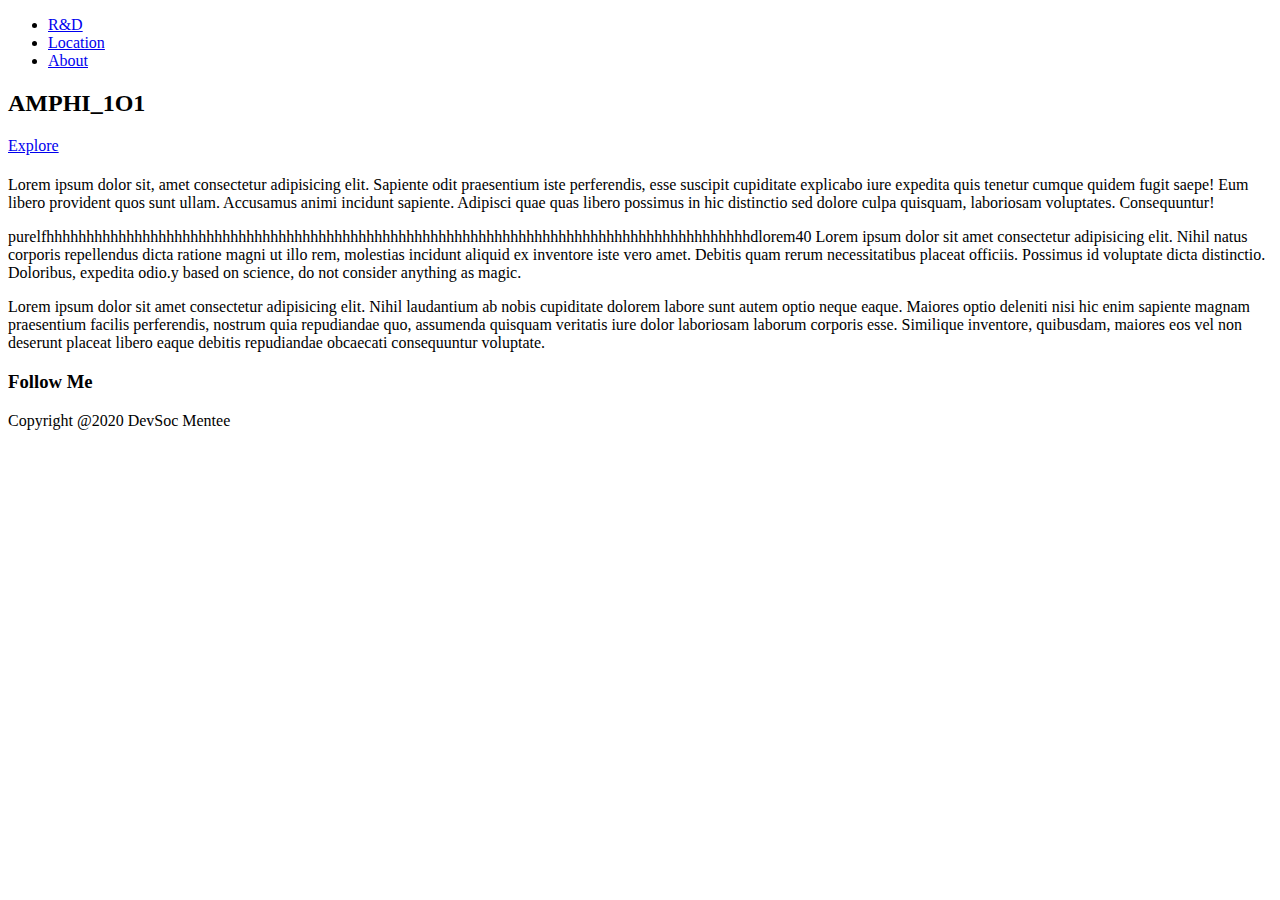
==== index.html @ df2db72c "bg in landing page" ====
<!DOCTYPE html>
<html lang="en" dir="ltr">
  <head>
    <meta charset="utf-8">
    <title>Trial Website</title>
    <link rel="stylesheet" href="style.css">
    <link rel="stylesheet" href="https://cdnjs.cloudflare.com/ajax/libs/font-awesome/5.15.2/css/all.min.css" integrity="sha512-HK5fgLBL+xu6dm/Ii3z4xhlSUyZgTT9tuc/hSrtw6uzJOvgRr2a9jyxxT1ely+B+xFAmJKVSTbpM/CuL7qxO8w==" crossorigin="anonymous" />
  </head>
  <body>
    
    <section class="main-navbar">
        <ul>
            
            <li><a href="#">R&D</a></li>
            <li><a href="#">Location</a></li>
            
            <li><a href="#">About</a></li>
            
          </ul>
    </section>
    <section class="showcase">
      <div class="company-name">
        <h2 data-text="AMPHI_1O1">AMPHI_1O1</h2>
      </div>  
      <div class="explore">
      <a href="#" class="btn">Explore</a>
      </div>
    </section>
    
     
    <section id="c">
      <h1></h1>
      <p>Lorem ipsum dolor sit, amet consectetur adipisicing elit. Sapiente odit praesentium iste perferendis, esse suscipit cupiditate explicabo iure expedita quis tenetur cumque quidem fugit saepe! Eum libero provident quos sunt ullam. Accusamus animi incidunt sapiente. Adipisci quae quas libero possimus in hic distinctio sed dolore culpa quisquam, laboriosam voluptates. Consequuntur!</p>
      <p> purelfhhhhhhhhhhhhhhhhhhhhhhhhhhhhhhhhhhhhhhhhhhhhhhhhhhhhhhhhhhhhhhhhhhhhhhhhhhhhhhhhhhhhhhhhdlorem40  Lorem ipsum dolor sit amet consectetur adipisicing elit. Nihil natus corporis repellendus dicta ratione magni ut illo rem, molestias incidunt aliquid ex inventore iste vero amet. Debitis quam rerum necessitatibus placeat officiis. Possimus id voluptate dicta distinctio. Doloribus, expedita odio.y based on science, do not consider anything as magic.</p>
      <p>Lorem ipsum dolor sit amet consectetur adipisicing elit. Nihil laudantium ab nobis cupiditate dolorem labore sunt autem optio neque eaque. Maiores optio deleniti nisi hic enim sapiente magnam praesentium facilis perferendis, nostrum quia repudiandae quo, assumenda quisquam veritatis iure dolor laboriosam laborum corporis esse. Similique inventore, quibusdam, maiores eos vel non deserunt placeat libero eaque debitis repudiandae obcaecati consequuntur voluptate.</p>
    </section>
      <div class="social">
        <h3>Follow Me</h3>
            <a href="https://github.com/Taarushthenoob/MenteeProject1"><i class="fab fa-github fa-3x"></i></a>
            <a href=""><i class="fab fa-facebook fa-3x"></i></a>
            <a href=""><i class="fab fa-instagram fa-3x"></i></a>
            <a href=""><i class="fab fa-linkedin fa-3x"></i></a>
            <p>Copyright @2020 DevSoc Mentee </p>
      </div>

  </body>
</html>
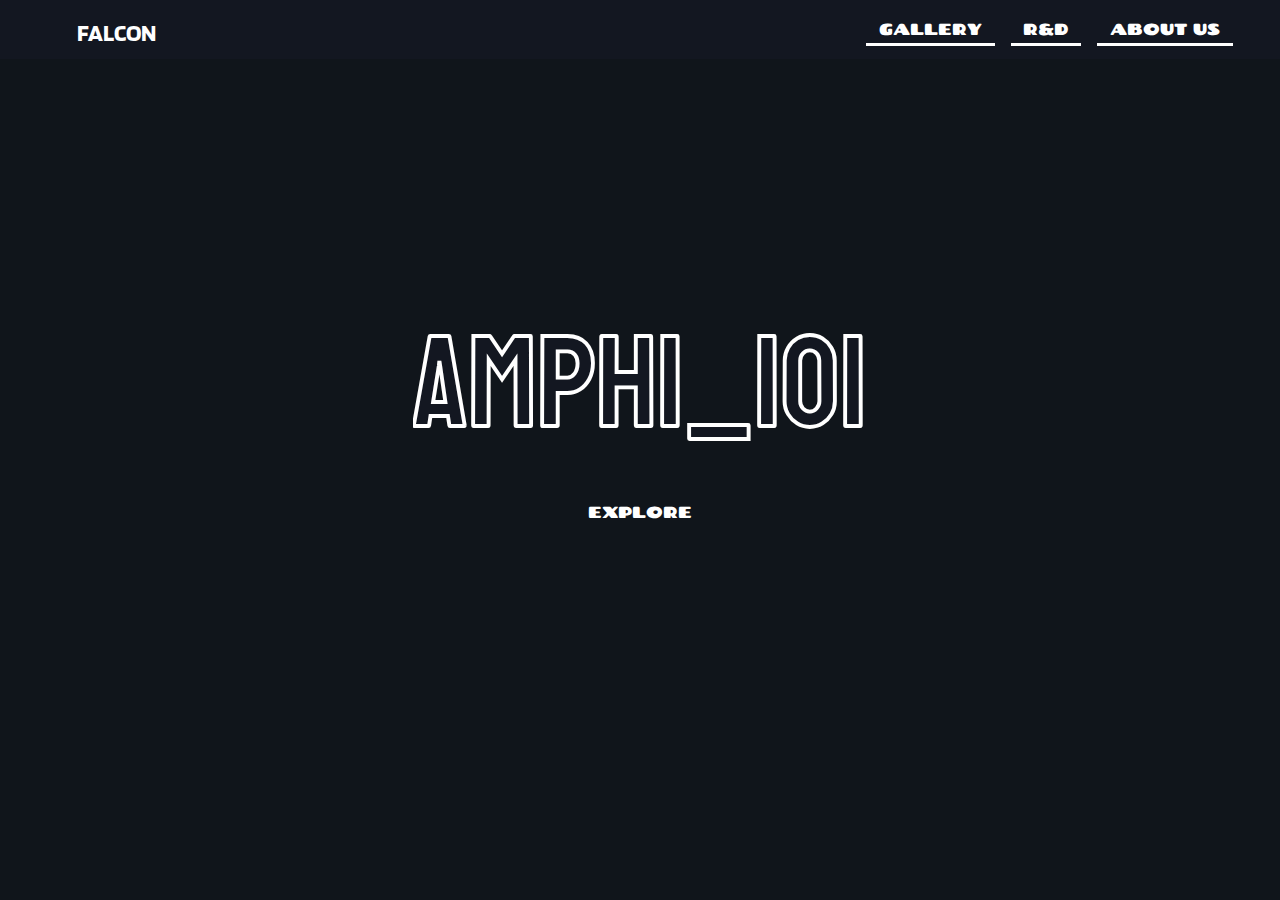
==== commit 7432717a: "Added 3 pages" ====
--- a/index.html
+++ b/index.html
@@ -1,47 +1,100 @@
+
 <!DOCTYPE html>
 <html lang="en" dir="ltr">
   <head>
     <meta charset="utf-8">
-    <title>Trial Website</title>
+    <title>FALCON-Amphi-1O1</title>
     <link rel="stylesheet" href="style.css">
     <link rel="stylesheet" href="https://cdnjs.cloudflare.com/ajax/libs/font-awesome/5.15.2/css/all.min.css" integrity="sha512-HK5fgLBL+xu6dm/Ii3z4xhlSUyZgTT9tuc/hSrtw6uzJOvgRr2a9jyxxT1ely+B+xFAmJKVSTbpM/CuL7qxO8w==" crossorigin="anonymous" />
   </head>
+
   <body>
+    <div class="container">
+    <section id="header"><!--logo on right and navbar right side -->
+     <div class="logo"> <!--company logo and name on left side-->
+      <h4>FALCON</h4>
+     </div> 
+     <div class="main-navbar"> <!--Navbar right aligned-->
+        <ul>
+            <li><a href="gallery.html">GALLERY</a></li>
+            <li><a href="rd.html">R&D</a></li>
+            
+            <li><a href="aboutus.html">ABOUT US</a></li>
+        </ul>
+        
+      </div>
+    </section>
+
+
     
-    <section class="main-navbar">
-        <ul>
-            
-            <li><a href="#">R&D</a></li>
-            <li><a href="#">Location</a></li>
-            
-            <li><a href="#">About</a></li>
-            
-          </ul>
-    </section>
-    <section class="showcase">
-      <div class="company-name">
+
+    <section class="showcase"><!--model name with animation along with black background image-->
+      <div class="model-name">
         <h2 data-text="AMPHI_1O1">AMPHI_1O1</h2>
       </div>  
       <div class="explore">
-      <a href="#" class="btn">Explore</a>
+      <a href="#about" class="btn">EXPLORE</a>
       </div>
     </section>
     
      
-    <section id="c">
-      <h1></h1>
-      <p>Lorem ipsum dolor sit, amet consectetur adipisicing elit. Sapiente odit praesentium iste perferendis, esse suscipit cupiditate explicabo iure expedita quis tenetur cumque quidem fugit saepe! Eum libero provident quos sunt ullam. Accusamus animi incidunt sapiente. Adipisci quae quas libero possimus in hic distinctio sed dolore culpa quisquam, laboriosam voluptates. Consequuntur!</p>
-      <p> purelfhhhhhhhhhhhhhhhhhhhhhhhhhhhhhhhhhhhhhhhhhhhhhhhhhhhhhhhhhhhhhhhhhhhhhhhhhhhhhhhhhhhhhhhhdlorem40  Lorem ipsum dolor sit amet consectetur adipisicing elit. Nihil natus corporis repellendus dicta ratione magni ut illo rem, molestias incidunt aliquid ex inventore iste vero amet. Debitis quam rerum necessitatibus placeat officiis. Possimus id voluptate dicta distinctio. Doloribus, expedita odio.y based on science, do not consider anything as magic.</p>
-      <p>Lorem ipsum dolor sit amet consectetur adipisicing elit. Nihil laudantium ab nobis cupiditate dolorem labore sunt autem optio neque eaque. Maiores optio deleniti nisi hic enim sapiente magnam praesentium facilis perferendis, nostrum quia repudiandae quo, assumenda quisquam veritatis iure dolor laboriosam laborum corporis esse. Similique inventore, quibusdam, maiores eos vel non deserunt placeat libero eaque debitis repudiandae obcaecati consequuntur voluptate.</p>
+    <section id="tagline-videobg"><!-- Tagline with Video background -->
+      <div class="video-container">
+        <video src="cartransform.mp4" autoplay muted loop></video>
+      </div>
+      <div class="content">
+        <h1>"NO MORE A SCIENCE FICTION"</h1>
+
+      </div>
     </section>
-      <div class="social">
-        <h3>Follow Me</h3>
-            <a href="https://github.com/Taarushthenoob/MenteeProject1"><i class="fab fa-github fa-3x"></i></a>
-            <a href=""><i class="fab fa-facebook fa-3x"></i></a>
-            <a href=""><i class="fab fa-instagram fa-3x"></i></a>
-            <a href=""><i class="fab fa-linkedin fa-3x"></i></a>
-            <p>Copyright @2020 DevSoc Mentee </p>
+    
+    <section id="about">
+        <h2>MODEL-AMPHI 1O1</h2>
+        <p>“Up in the sky, look: It's a car! It's a plane!” Amphi-1O1 (V5) is the latest generation flying car that transforms from road vehicle into air vehicle in less than 3-minutes. Useful for leisure and self-driving journeys, and also as a commercial taxi service, the dual mode transformation vehicle can go from driving to flying mode with the click of a button. It takes you from ground to sky with a takeoff of 300m reaching speeds up to 200 km/h. But most importantly, the stability and controllability of the AirCar is accessible to any pilot.</p>
+    </section>
+
+    <section id="land"><!-- car photo on runway with features  -->
+        <img src="imggallery/image1.jpg" class="image1" alt="air car" width="80%" >
+        <div class="features">
+            <h4 class="f1">Acceleration <span>3.5s</span> 0-60 mph</h4>
+            <h4 class="f2">Top Speed 200 mph</h4>
+            <h4 class="f3">Hybrid Car-Electricity/Petrol/Diesel  </h4>
+            <h4 class="f4">3000-HP BMW engine</h4>
+      </div>
+    </section>
+
+    <section id="air"><!-- car photo in air with features  -->
+        
+         <img src="image2.jpg" class="image2" alt="air car" width="80%" >
+        
+        <div class="features">
+            <h4 class="f1">Cruise Speed-154 mph</h4>
+            <h4 class="f2">Range-309 miles</h4>
+            <h4 class="f3">Rate oF Climb-2650 ft/min</h4>
+            <h4 class="f4">Two 3,700 lbf (16.5 kN) Thrust TFE731-3 </h4>
+        </div>
+     
+    </section>
+
+    <section id="water"><!-- car photo on water with features  -->
+        <img src="image3.jpg" class="image3" alt="air car" width="80%" >
+        <div class="features">
+            <h4 class="f1">SUPERCHARGED 1,498cc MARINE ENGINE</h4>
+            <h4 class="f2">Propulsion System-160mm jet pump, axial-flow, single stage</h4>
+            <h4 class="f3">3-Stroke, Inline 4-cylinder</h4>
+            <h4 class="f4">Maximum Boost-16.8 psi</h4>
       </div>
 
+    </section>
+    
+    <section id="social">
+      <h3>Follow Us</h3>
+      <a href="https://github.com/Taarushthenoob/MenteeProject1"><i class="fab fa-github fa-3x"></i></a>
+      <a href="https://facebook.com/devsocbpgc"><i class="fab fa-facebook fa-3x"></i></a>
+      <a href="https://linkedin.com/company/devsoc-bpgc"><i class="fab fa-linkedin fa-3x"></i></a>
+      <a href="https://instagram.com/devsocbitsgoa"><i class="fab fa-instagram fa-3x"></i></a>
+        <p>Copyright @2021 DevSoc Mentee </p>
+    </section>
+  </div>
   </body>
 </html>
--- a/style.css
+++ b/style.css
@@ -0,0 +1,364 @@
+@import url('https://fonts.googleapis.com/css2?family=Blinker&display=swap');
+@import url('https://fonts.googleapis.com/css2?family=Chango&display=swap');
+@import url('https://fonts.googleapis.com/css2?family=Lobster&display=swap');
+@import url('https://fonts.googleapis.com/css2?family=Staatliches&display=swap');
+*{
+    margin: 0;
+    padding: 0;
+    box-sizing: border-box;
+    font-family: 'Blinker',sans-serif;   
+    overflow-x: hidden;
+    
+}
+body{
+  height: 100vh;
+  overflow:hidden;
+}
+section{
+  scroll-snap-align: center;
+
+}
+.container{
+  width:100%;
+  height: 100%;
+  overflow-y: scroll;
+  scroll-behavior: smooth;
+  scroll-snap-type: y mandatory;
+
+}
+
+#header{
+  display: flex;
+  justify-content: space-between;
+  background-color: #131721;
+  margin:0;
+  padding: 0.5em 0;
+  height: fit-content;
+  
+}
+.logo{
+  margin-left: 6%;
+  font-size: 1.5em;
+  font-family: sans-serif;
+  margin-top: 10px;
+  color: white;
+}
+.main-navbar{
+    float:right
+    top: 0%;
+    padding:1px 1px;
+    margin: 0px 40px;
+    text-align: center;
+    
+
+    
+}  
+.main-navbar ul{
+    line-height: 2.5em;
+    list-style: none; 
+    width: 100%;  
+    
+  }
+.main-navbar ul li{
+    display: inline;
+    padding-top: 2em;
+    margin-left:0.5vw;
+    margin-right:0.5vw;
+    
+  }
+.main-navbar ul li a{
+    
+    text-decoration: none;    
+    font-family: 'Chango',sans-serif;
+    font-size: 1em;
+   
+    padding:5px 1vw ;
+    
+    min-width: 30px;
+     
+    color: white;
+    border-bottom: 0.2em solid white ;
+}
+.main-navbar ul li a:hover{
+    color: black;
+    background-color: white;
+    border-color:  rgb(97, 97, 97);
+}
+
+.showcase{
+    background-image: url(bgFirst.jpg);
+    background-color: #10151B;
+    justify-content: center;
+    align-items: center;
+    background-position: center;
+    padding-bottom: 10vh;
+    background-repeat: no-repeat;
+    background-size: cover;
+}
+.model-name{
+    display: flex;
+    justify-content: center;
+    align-items: flex-end;
+    height: 45vh; 
+    margin-top: 0;
+    
+     
+}
+.model-name h2{
+    min-width: max-content;
+    position: relative;
+    font-size: 8em;
+    font-weight: 400;
+    font-family: 'Staatliches','Chango','Lobster';
+    color:white;
+    
+    -webkit-text-stroke: 0.03em black;
+    -moz-text-stroke: 0.03em black;
+    
+    
+}
+.model-name h2::before{
+    content:attr(data-text);
+    position: absolute;
+    top: 0;
+    left:0;
+    width:100%;
+    height:100%;
+    color:#131721;
+    -webkit-text-stroke: 0.03em white;
+    -moz-text-stroke: 0.03em rgb(255, 255, 255);
+    overflow: hidden;
+    animation: animate 5s linear infinite;
+
+}
+@keyframes animate
+{
+    0%,10%,30%
+    {
+        width: 0%;
+    }
+    70%,90%
+    {
+        width: 100%;
+    }
+   
+}
+.btn{
+    display: flex;
+    margin: auto;
+    width: max-content;
+    
+    align-items: center;
+    margin-bottom: 35vh;
+    padding: 6px 10px;
+    border:2px  solid transparent;
+   
+    line-height: 30px;
+    
+    justify-content: space-around;
+    margin-top: 25px;
+    text-decoration: none;
+    font-size: 1em;
+    color: white;  
+    font-family: 'Chango','Ranchers',sans-serif; 
+}
+
+.btn:hover{
+    transform: scale(0.98);
+    color:black;
+    border-color:white;
+    background-color: white;
+    
+}
+#about{
+  width: 100%;
+  height: min-content;
+  color: white;
+  background-color: #131721;
+  font-size: 20px;
+  padding: 10vh 10% 10vh 10%;
+  
+  text-align: center;
+  justify-content: center;
+  align-items: center;
+  
+}
+#about h2{
+  font-family: 'Chango','Ranchers',sans-serif;
+}
+#about p{
+ margin-top: 3em;
+}
+#tagline-videobg{
+    position: relative;
+    height: 100vh;
+    display: flex;
+    flex-direction: column;
+    align-items: center;
+    justify-content: center;
+    text-align: center;
+    padding: 0 20px;
+    color: white;
+  
+  
+  }
+.video-container{
+    position: absolute;
+    top: 0;
+    left: 0;
+    width:100%;
+    height: 100%;
+    overflow: hidden;
+    
+  
+  }
+  
+.video-container video{
+    min-width: 100%;
+    min-height: 100%;
+    object-fit: cover;
+    position: absolute;
+    top: 50%;
+    left:50%;
+    transform: translate(-50%,-50%);
+  }
+.video-container:after{
+    content: '';
+    position: absolute;
+    top: 0;
+    left:0;
+    width: 100%;
+    height: 100%;
+    background: rgba(0,0,0,0.3);
+  }
+  
+.content{
+    font-size: 4.5em;  
+    z-index: 10;
+    width: 80%;
+  }
+
+/* mfnffffffffffffffffffffffffffffffffffff*/
+
+
+/* mfnffffffffffffffffffffffffffffffffffff*/
+
+#land{
+    background-color:#131721; 
+    width: 100vw;
+    padding-bottom: 5vh;
+    
+  }
+.image1{
+    margin:4vh 10vw 0vh;
+    min-height: 400px; 
+    width: 75%;
+    background-color: white;
+    box-shadow: 0 4px 8px 0 rgba(0, 0, 0, 0.2), 0 6px 20px 0 rgba(0, 0, 0, 0.19);
+    margin-bottom: 0; 
+  }
+  
+#air{
+  background-color: #131721; 
+  width: 100vw;
+  padding-bottom: 5vh;
+  
+}
+.image2{
+  margin:4vh 10vw 0vh;
+  min-height: 400px;  
+  width:75%;
+  background-color: white;
+  box-shadow: 0 4px 8px 0 rgba(0, 0, 0, 0.2), 0 6px 20px 0 rgba(0, 0, 0, 0.19);
+  margin-bottom:0 ; 
+}
+#water{
+  background-color:#131721; 
+  width: 100vw;
+  padding-bottom: 5vh;
+  
+}
+.image3{
+  margin:4vh 10vw 0vh;
+  min-height: 400px;
+  width: 75%;
+  background-color: white;
+  box-shadow: 0 4px 8px 0 rgba(0, 0, 0, 0.2), 0 6px 20px 0 rgba(0, 0, 0, 0.19);
+  margin-bottom: 0;   
+}
+
+.features{
+  display: grid;
+  grid-template-columns: 1fr 1fr;
+  grid-template-rows: 1fr 1fr;
+  color:aliceblue;
+  margin:1px 10% ;
+  padding:0 0;
+  width: 75%;
+  
+  text-align: center;
+  font-size: 1.3em;
+  grid-gap: 0.3em;
+}
+.f1{
+  border: 0.2em solid white;
+  
+}
+.f1:hover{
+  background-color: white;
+  transform: scale(0.98);
+  color:black;
+}
+.f2{
+  border: 0.2em solid white;
+}
+.f2:hover{
+  background-color: white;
+  transform: scale(0.98);
+  color:black;
+}
+.f3{
+  border: 0.2em solid white;
+}
+.f3:hover{
+  background-color: white;
+  transform: scale(0.98);
+  color:black;
+}
+.f4{
+  border: 0.2em solid white;
+}
+.f4:hover{
+  background-color: white;
+  transform: scale(0.98);
+  color:black;
+}
+/* mfnffffffffffffffffffffffffffffffffffff*/
+
+#social{
+    background-color: black;
+    margin: 0px 0px;
+    color:white ;
+    font-size: 1em;
+    text-align: center;
+    width:100%;
+    padding: 3px 0; 
+  }
+#social p{
+    padding: 5px 0;
+  }
+#social a{
+    color: white;
+    padding:5px 5px;
+  }
+#social a:hover{
+    color: rgb(28, 0, 155);
+    
+  }
+      
+
+
+
+
+
+
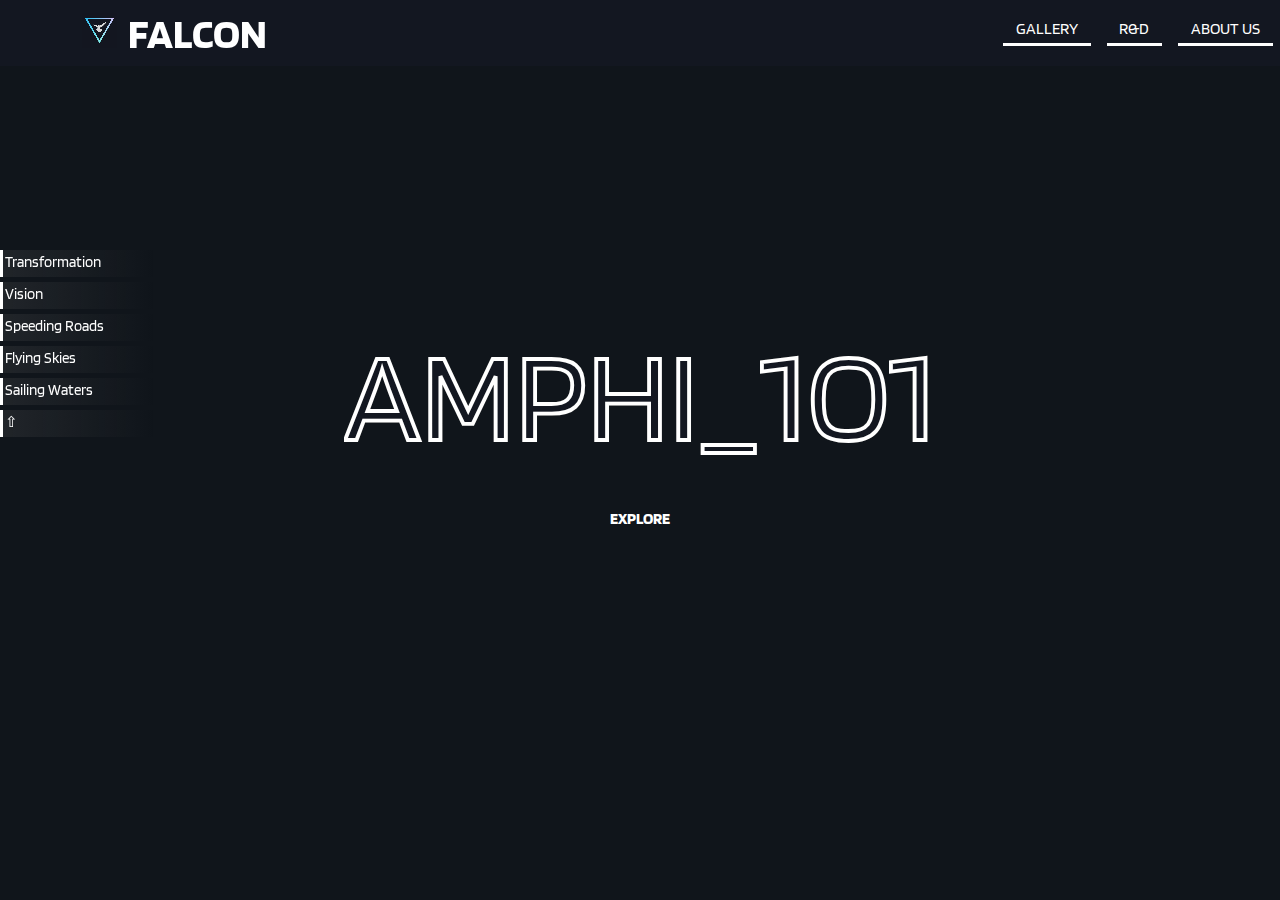
==== commit e3fd0949: "Merge pull request #6 from palayush16/main" ====
--- a/index.html
+++ b/index.html
@@ -10,20 +10,36 @@
 
   <body>
     <div class="container">
-    <section id="header"><!--logo on right and navbar right side -->
-     <div class="logo"> <!--company logo and name on left side-->
-      <h4>FALCON</h4>
-     </div> 
-     <div class="main-navbar"> <!--Navbar right aligned-->
-        <ul>
-            <li><a href="gallery.html">GALLERY</a></li>
-            <li><a href="rd.html">R&D</a></li>
+       <!--HTML BODY INDEX SIDE NAV BAR -->
+       
+       <section id="side">
+        <div class="sidenav">
+          
+          <a href="#tagline-videobg">Transformation</a>
+          <a href="#about">Vision</a>
+          <a href="#land">Speeding Roads</a>
+          <a href="#air">Flying Skies</a>
+          <a href="#water">Sailing Waters</a>
+          <a href="#header">⇧</a>
+        </div>
+        </section>
+
+      
+        <section id="header"><!--logo on right and navbar right side -->
+        <div class="logo"> <!--company logo and name on left side-->
+          <h4 style="align-items: center;justify-content: center;"><video src="logovdo.mp4" width="45" height="35" autoplay muted loop></video> FALCON</h4>
+        </div> 
+        <div class="main-navbar"> <!--Navbar right aligned-->
+            <ul>
+                <li><a href="gallery.html">GALLERY</a></li>
+                <li><a href="rd.html">R&D</a></li>
+                
+                <li><a href="aboutus.html">ABOUT US</a></li>
+            </ul>
             
-            <li><a href="aboutus.html">ABOUT US</a></li>
-        </ul>
-        
-      </div>
-    </section>
+          </div>
+        </section>
+  
 
 
     
@@ -36,7 +52,7 @@
       <a href="#about" class="btn">EXPLORE</a>
       </div>
     </section>
-    
+  
      
     <section id="tagline-videobg"><!-- Tagline with Video background -->
       <div class="video-container">
@@ -48,51 +64,52 @@
       </div>
     </section>
     
-    <section id="about">
-        <h2>MODEL-AMPHI 1O1</h2>
-        <p>“Up in the sky, look: It's a car! It's a plane!” Amphi-1O1 (V5) is the latest generation flying car that transforms from road vehicle into air vehicle in less than 3-minutes. Useful for leisure and self-driving journeys, and also as a commercial taxi service, the dual mode transformation vehicle can go from driving to flying mode with the click of a button. It takes you from ground to sky with a takeoff of 300m reaching speeds up to 200 km/h. But most importantly, the stability and controllability of the AirCar is accessible to any pilot.</p>
-    </section>
+      <section id="about">
+          <h2>MODEL-AMPHI 1O1</h2>
+          <p>“Up in the sky, look: It's a car! It's a plane!” Amphi-1O1 (V5) is the latest generation flying car that transforms from road vehicle into air vehicle in less than 3-minutes. Useful for leisure and self-driving journeys, and also as a commercial taxi service, the dual mode transformation vehicle can go from driving to flying mode with the click of a button. It takes you from ground to sky with a takeoff of 300m reaching speeds up to 200 km/h. But most importantly, the stability and controllability of the AirCar is accessible to any pilot.</p>
+          <iframe  src="https://www.youtube.com/embed/QAnIjwwzupI?controls=0&showinfo=0&amp;start=1" title="YouTube video player" frameborder="0" allow="accelerometer; autoplay; clipboard-write; encrypted-media; gyroscope; picture-in-picture" allowfullscreen></iframe>
+        </section>
 
-    <section id="land"><!-- car photo on runway with features  -->
-        <img src="imggallery/image1.jpg" class="image1" alt="air car" width="80%" >
-        <div class="features">
-            <h4 class="f1">Acceleration <span>3.5s</span> 0-60 mph</h4>
-            <h4 class="f2">Top Speed 200 mph</h4>
-            <h4 class="f3">Hybrid Car-Electricity/Petrol/Diesel  </h4>
-            <h4 class="f4">3000-HP BMW engine</h4>
-      </div>
-    </section>
+      <section id="land"><!-- car photo on runway with features  -->
+          <img src="imggallery/image1.jpg" class="image1" alt="air car" width="80%" >
+          <div class="features">
+              <h4 class="f1">Acceleration <span>3.5s</span> 0-60 mph</h4>
+              <h4 class="f2">Top Speed 200 mph</h4>
+              <h4 class="f3">Hybrid Car-Electricity/Petrol/Diesel  </h4>
+              <h4 class="f4">3000-HP BMW engine</h4>
+        </div>
+      </section>
 
-    <section id="air"><!-- car photo in air with features  -->
-        
-         <img src="image2.jpg" class="image2" alt="air car" width="80%" >
-        
-        <div class="features">
-            <h4 class="f1">Cruise Speed-154 mph</h4>
-            <h4 class="f2">Range-309 miles</h4>
-            <h4 class="f3">Rate oF Climb-2650 ft/min</h4>
-            <h4 class="f4">Two 3,700 lbf (16.5 kN) Thrust TFE731-3 </h4>
+      <section id="air"><!-- car photo in air with features  -->
+          
+          <img src="image2.jpg" class="image2" alt="air car" width="80%" >
+          
+          <div class="features">
+              <h4 class="f1">Cruise Speed-154 mph</h4>
+              <h4 class="f2">Range-309 miles</h4>
+              <h4 class="f3">Rate oF Climb-2650 ft/min</h4>
+              <h4 class="f4">Two 3,700 lbf (16.5 kN) Thrust TFE731-3 </h4>
+          </div>
+      
+      </section>
+
+      <section id="water"><!-- car photo on water with features  -->
+          <img src="image3.jpg" class="image3" alt="air car" width="80%" >
+          <div class="features">
+              <h4 class="f1">SUPERCHARGED 1,498cc MARINE ENGINE</h4>
+              <h4 class="f2">Propulsion System-160mm jet pump, axial-flow, single stage</h4>
+              <h4 class="f3">3-Stroke, Inline 4-cylinder</h4>
+              <h4 class="f4">Maximum Boost-16.8 psi</h4>
         </div>
-     
-    </section>
 
-    <section id="water"><!-- car photo on water with features  -->
-        <img src="image3.jpg" class="image3" alt="air car" width="80%" >
-        <div class="features">
-            <h4 class="f1">SUPERCHARGED 1,498cc MARINE ENGINE</h4>
-            <h4 class="f2">Propulsion System-160mm jet pump, axial-flow, single stage</h4>
-            <h4 class="f3">3-Stroke, Inline 4-cylinder</h4>
-            <h4 class="f4">Maximum Boost-16.8 psi</h4>
-      </div>
-
-    </section>
+      </section>
     
     <section id="social">
       <h3>Follow Us</h3>
-      <a href="https://github.com/Taarushthenoob/MenteeProject1"><i class="fab fa-github fa-3x"></i></a>
-      <a href="https://facebook.com/devsocbpgc"><i class="fab fa-facebook fa-3x"></i></a>
-      <a href="https://linkedin.com/company/devsoc-bpgc"><i class="fab fa-linkedin fa-3x"></i></a>
-      <a href="https://instagram.com/devsocbitsgoa"><i class="fab fa-instagram fa-3x"></i></a>
+      <a href="https://github.com/Taarushthenoob/MenteeProject1" target="_blank"><i class="fab fa-github fa-3x"></i></a>
+      <a href="https://facebook.com/devsocbpgc" target="_blank"><i class="fab fa-facebook fa-3x"></i></a>
+      <a href="https://linkedin.com/company/devsoc-bpgc" target="_blank"><i class="fab fa-linkedin fa-3x"></i></a>
+      <a href="https://instagram.com/devsocbitsgoa" target="_blank"><i class="fab fa-instagram fa-3x"></i></a>
         <p>Copyright @2021 DevSoc Mentee </p>
     </section>
   </div>
--- a/style.css
+++ b/style.css
@@ -13,10 +13,14 @@
 body{
   height: 100vh;
   overflow:hidden;
+  
 }
 section{
   scroll-snap-align: center;
 
+}
+body{
+  background-image: linear-gradient(to bottom,#1a233b,black,#1a233b);
 }
 .container{
   width:100%;
@@ -27,6 +31,14 @@
 
 }
 
+
+.logo{
+  margin-left: 6%;
+  font-size: 2.6em;
+  font-family: sans-serif;
+  margin-top: 0px;
+  color: white;
+}
 #header{
   display: flex;
   justify-content: space-between;
@@ -36,18 +48,12 @@
   height: fit-content;
   
 }
-.logo{
-  margin-left: 6%;
-  font-size: 1.5em;
-  font-family: sans-serif;
-  margin-top: 10px;
-  color: white;
-}
+
 .main-navbar{
     float:right
     top: 0%;
     padding:1px 1px;
-    margin: 0px 40px;
+    margin: 0;
     text-align: center;
     
 
@@ -69,7 +75,7 @@
 .main-navbar ul li a{
     
     text-decoration: none;    
-    font-family: 'Chango',sans-serif;
+    font-family: 'Blinker','Poppins',sans-serif;
     font-size: 1em;
    
     padding:5px 1vw ;
@@ -109,7 +115,7 @@
     position: relative;
     font-size: 8em;
     font-weight: 400;
-    font-family: 'Staatliches','Chango','Lobster';
+    font-family: 'Blinker','Chango','Lobster';
     color:white;
     
     -webkit-text-stroke: 0.03em black;
@@ -160,7 +166,8 @@
     text-decoration: none;
     font-size: 1em;
     color: white;  
-    font-family: 'Chango','Ranchers',sans-serif; 
+    font-family: 'Blinker','Ranchers',sans-serif; 
+    font-weight:bolder;
 }
 
 .btn:hover{
@@ -172,11 +179,11 @@
 }
 #about{
   width: 100%;
-  height: min-content;
+  height: 100vh;
   color: white;
-  background-color: #131721;
+  /*background-color: #131721;*/
   font-size: 20px;
-  padding: 10vh 10% 10vh 10%;
+  padding: 2vh 10% 2vh 10%;
   
   text-align: center;
   justify-content: center;
@@ -184,10 +191,30 @@
   
 }
 #about h2{
-  font-family: 'Chango','Ranchers',sans-serif;
+  font-family: 'Blinker','Ranchers',sans-serif;
 }
 #about p{
- margin-top: 3em;
+ margin-top: 2em;
+}
+iframe{
+  margin: 40px auto 0;
+  border: white 4px solid;
+  width:53vw;
+  height:30vw;
+  min-width: 433px;
+  min-height:245px ;
+  
+}
+@media(max-width:900px)
+{
+  #about{
+    padding-left: 1px;
+    padding-right: 1px;
+  }
+  iframe{
+    width:433;
+    height:245;
+  }
 }
 #tagline-videobg{
     position: relative;
@@ -198,7 +225,7 @@
     justify-content: center;
     text-align: center;
     padding: 0 20px;
-    color: white;
+    color:white;
   
   
   }
@@ -244,7 +271,7 @@
 /* mfnffffffffffffffffffffffffffffffffffff*/
 
 #land{
-    background-color:#131721; 
+    /*background-color:#131721; */
     width: 100vw;
     padding-bottom: 5vh;
     
@@ -256,10 +283,12 @@
     background-color: white;
     box-shadow: 0 4px 8px 0 rgba(0, 0, 0, 0.2), 0 6px 20px 0 rgba(0, 0, 0, 0.19);
     margin-bottom: 0; 
+    background-origin: content-box;
+    
   }
   
 #air{
-  background-color: #131721; 
+  /*background-color: #131721; */
   width: 100vw;
   padding-bottom: 5vh;
   
@@ -273,7 +302,7 @@
   margin-bottom:0 ; 
 }
 #water{
-  background-color:#131721; 
+  /*background-color:#131721; */
   width: 100vw;
   padding-bottom: 5vh;
   
@@ -301,7 +330,7 @@
   grid-gap: 0.3em;
 }
 .f1{
-  border: 0.2em solid white;
+  border: 2px solid white;
   
 }
 .f1:hover{
@@ -310,7 +339,7 @@
   color:black;
 }
 .f2{
-  border: 0.2em solid white;
+  border: 2px solid white;
 }
 .f2:hover{
   background-color: white;
@@ -318,7 +347,7 @@
   color:black;
 }
 .f3{
-  border: 0.2em solid white;
+  border: 2px solid white;
 }
 .f3:hover{
   background-color: white;
@@ -326,7 +355,7 @@
   color:black;
 }
 .f4{
-  border: 0.2em solid white;
+  border: 2px solid white;
 }
 .f4:hover{
   background-color: white;
@@ -352,7 +381,7 @@
     padding:5px 5px;
   }
 #social a:hover{
-    color: rgb(28, 0, 155);
+    color: rgb(169, 174, 199);
     
   }
       
@@ -361,4 +390,63 @@
 
 
 
-
+  /* The sidebar menu */
+.sidenav {
+  height: 100%; /* Full-height: remove this if you want "auto" height */
+  width: 12%; /* Set the width of the sidebar */
+  position: fixed; /* Fixed Sidebar (stay in place on scroll) */
+  z-index: 8; /* Stay on top */
+  top: 0; /* Stay at the top */
+  left: 0;
+  background: transparent; /* Black */
+  overflow-x: hidden; /* Disable horizontal scroll */
+  padding-top: 250px;
+}
+
+/* The navigation menu links */
+.sidenav a {
+  padding: 3px 8px 6px 3px;
+  text-decoration: none;
+  font-size: 15px;
+  color: white;
+  display: block;
+  overflow: hidden;
+  border-color: white;
+  z-index: 5px;
+}
+.sidenav a{
+  border-left:solid white 3px;
+  margin-bottom: 5px;
+  padding-left: 2px;
+  /* background-color: rgba(94, 94, 94, 0.418); */
+  background-image: linear-gradient(to right, rgba(100,100,100,0.2), rgba(255,0,0,0));
+}
+
+
+/* When you mouse over the navigation links, change their color */
+.sidenav a:hover {
+  color: #90ffec;
+}
+
+/* Style page content */
+
+
+/* On smaller screens, where height is less than 450px, change the style of the sidebar (less padding and a smaller font size) */
+@media screen and (max-width:1235px)
+{
+  .sidenav a{
+    
+    display: none;
+  }
+  .sidenav{
+    
+    display: none;
+  }
+  #side{
+    display: none;
+    
+  }
+  
+}
+
+
